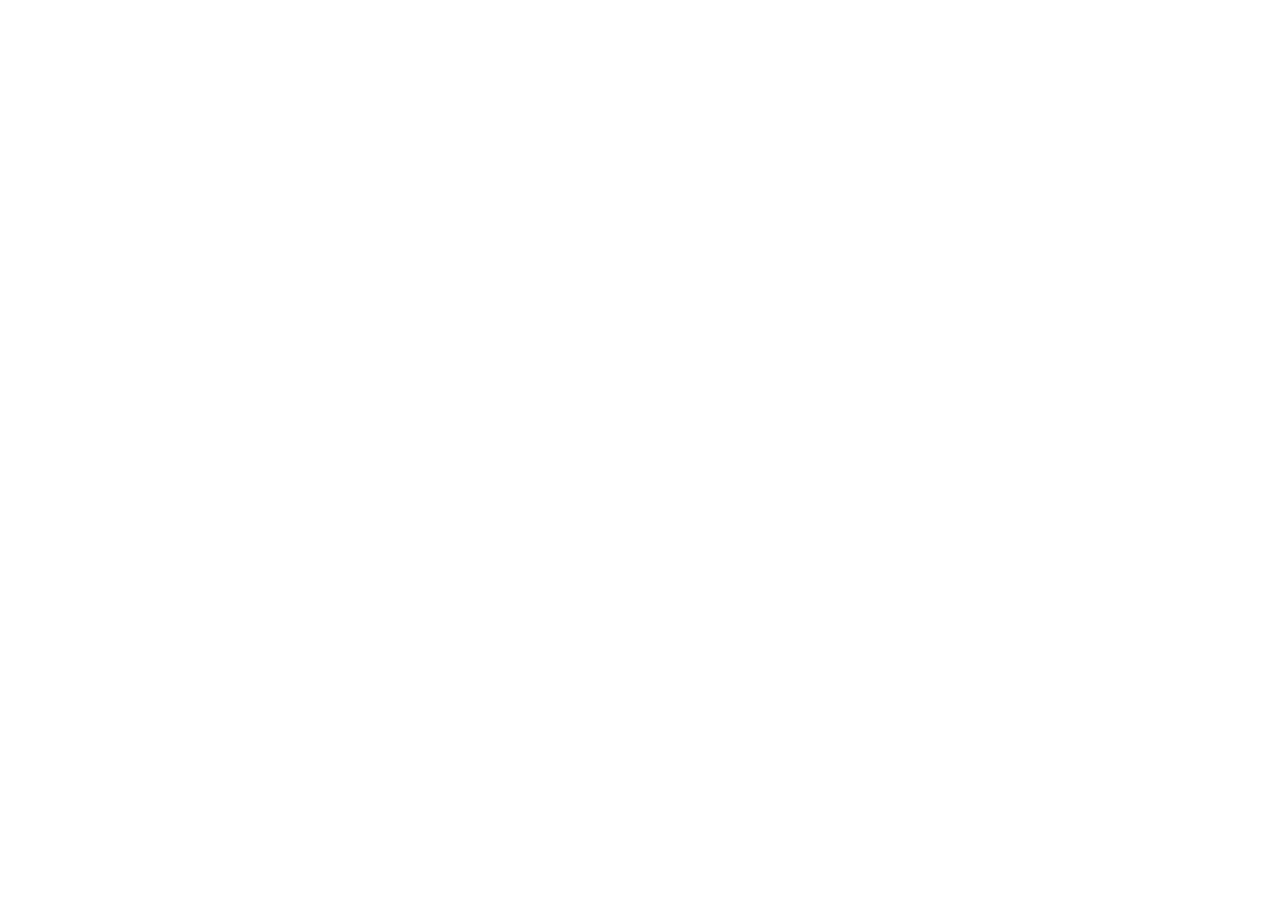
==== examples/_tool/index.html @ 5cb15892 "commit" ====
<!DOCTYPE html>
<html lang="ja">
  <head>
    <meta charset="UTF-8" />
    <title>report_map tool</title>
    <link rel="stylesheet" href="./index.css" />
  </head>
  <body>
    <div>

    </div>

    <script src="./index.js"></script>
  </body>
</html>
---- examples/_tool/index.css ----
.pointer {
  cursor: pointer;
}
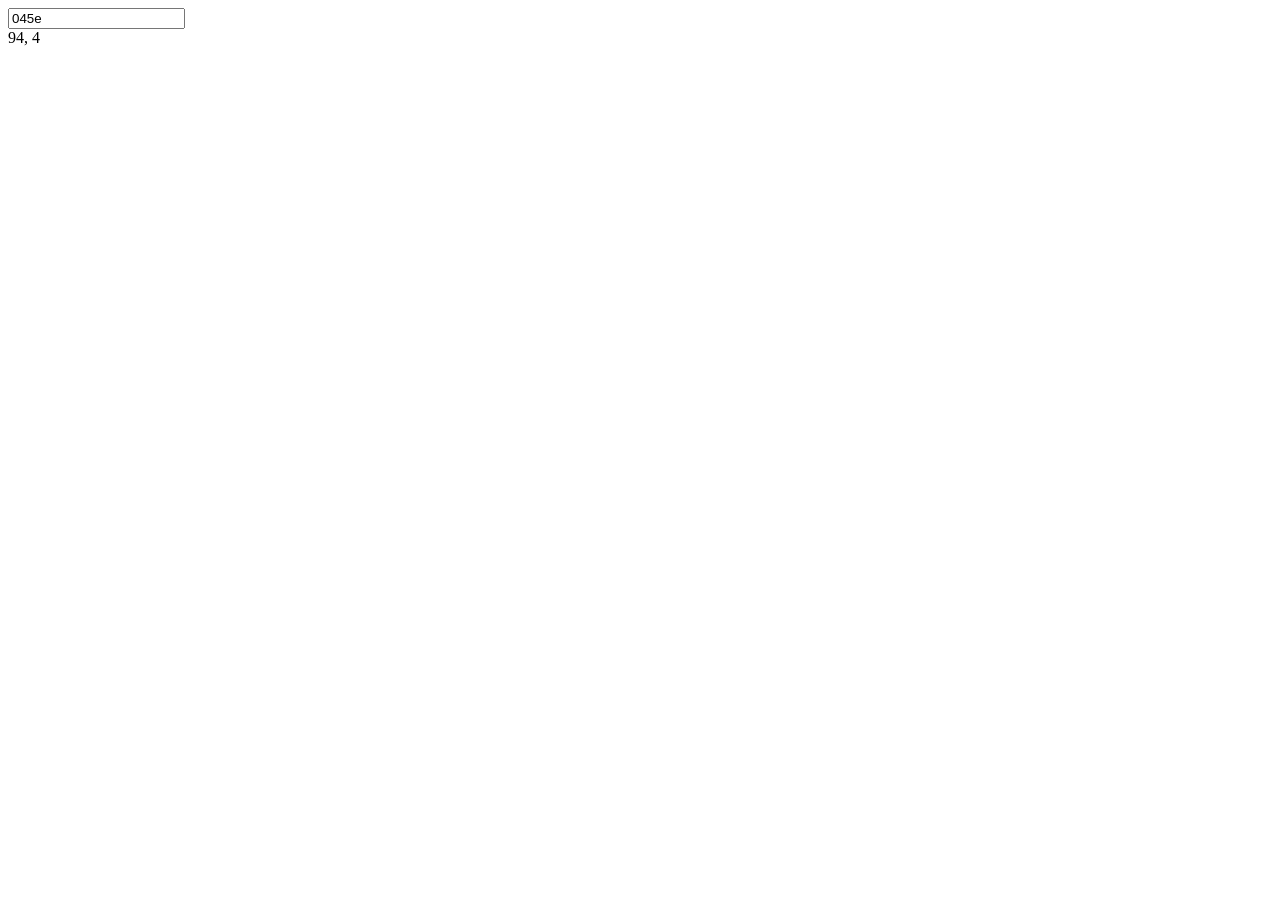
==== commit 2c969f78: "commit" ====
--- a/examples/_tool/index.html
+++ b/examples/_tool/index.html
@@ -7,9 +7,39 @@
   </head>
   <body>
     <div>
-
+      <input id="hex" type="text" value="045e" />
+      <div id="hexview"></div>
     </div>
 
+<!--
+0x75, 0x01,        //   Report Size (1) bit単位
+0x95, 0x05,        //   Report Count (5)
+0x81, 0x01,        //   Input (Const,Array,Abs,No Wrap,Linear,Preferred State,No Null Position)
+
+Usage Page (Buttons)
+05h 09h
+
+
+Axis Usages 09
+30h X
+31 Y
+32 Z
+33 Rx
+34 Ry
+35 Rz
+36 Slider
+37 Dial
+38 Wheel
+39 Hat switch
+3a 
+3b 
+
+
+-->
+
+    <script src="./reportmap1.js"></script>
+    <script src="./reportmap3.js"></script>
+    <script src="./reportmap5.js"></script>
     <script src="./index.js"></script>
   </body>
 </html>
